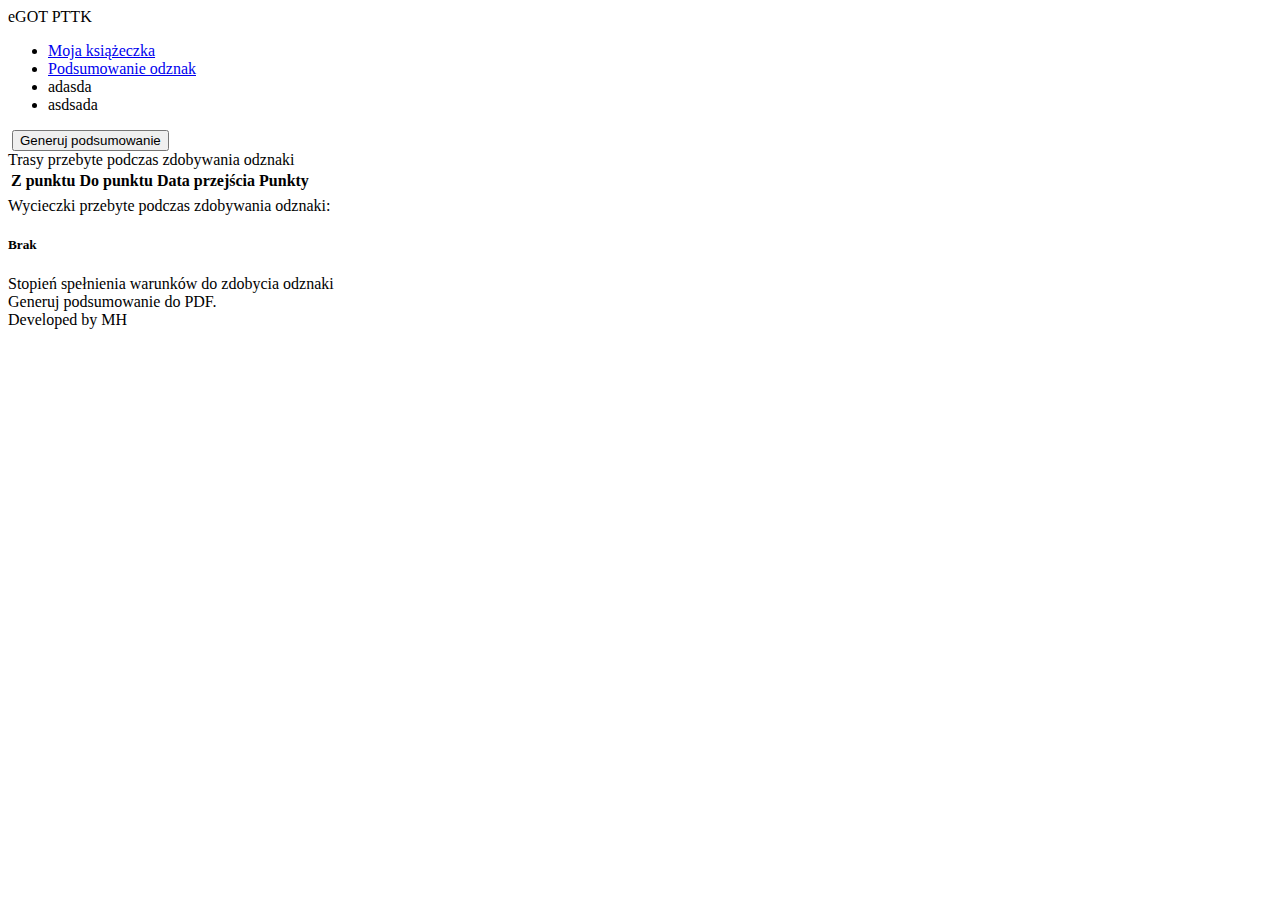
==== src/main/resources/templates/show-detailed-current.html @ 918b5dac "commit - working PU1 and PU2" ====
<!DOCTYPE html>
<html lang="en" xmlns:th="http://www.thymeleaf.org">
<head>
    <meta charset="UTF-8">
    <title>Title</title>
    <link rel="stylesheet" type="text/css" href="/stylesheets/test.css">
</head>
<body>
<header class="page-header">
    <span id="title">eGOT PTTK</span>
    <nav class="navigation-list">
        <ul>
            <li><a href="/trasy/show">Moja książeczka</a></li>
            <li><a href="/trasy/showSummary">Podsumowanie odznak</a></li>
            <li>adasda</li>
            <li>asdsada</li>
        </ul>
    </nav>
</header>
<div class="main-content">
    <div class="subpage-name"
         th:text="'Podsumowanie - w trakcie zdobywania odznaki: ' + ${currentBadgeCategory.name}"></div>
    <div class="current-badge-image-container">
        <img class="current-badge-image"
             th:src="'/stylesheets/images/odznakaPoziom'+${currentBadgeCategory.getHierarchyLevel()}+'.jpg'" />
        <button id="addRouteButton" onclick="showPopupForm()">Generuj podsumowanie</button>
    </div>

    <div>
        Trasy przebyte podczas zdobywania odznaki
    </div>
    <div>
        <div id="routes-container">
            <div id="table-wrapper">
                <table id="routes-from-user-book">
                    <thead>
                    <tr>
                        <th>Z punktu</th>
                        <th>Do punktu</th>
                        <th>Data przejścia</th>
                        <th>Punkty</th>
                    </tr>
                    </thead>
                    <tbody>
                    <th:block th:each="route : ${routes}">
                        <tr>
                            <td th:text="${route.isFromStartToEnd} ? ${route.route.startingPoint.name} : ${route.route.endPoint.name}"></td>
                            <td th:text="${route.isFromStartToEnd} ? ${route.route.endPoint.name} : ${route.route.startingPoint.name}"></td>
                            <td th:text="${route.dateOfCompletion}"></td>
                            <td th:text="${route.pointsAwarded}"></td>
                        </tr>
                    </th:block>
                    </tbody>
                </table>
            </div>
        </div>
    </div>

    <div>
        Wycieczki przebyte podczas zdobywania odznaki:
    </div>

    <div id="popup-crud" class="outer-popup" style="display:none;">
        <div class="middle-popup">
            <div class="inner-popup" id="inner-popup-pdf">
                <div class="close-popup" id="close-popup-pdf">+</div>
                <!--<span id="popupMessage">Abcdeef</span>-->
                <span id="pdf-form">
                    <span id="pdf-form-title"> Które części podsumowania wygenerować do pliku?. </span>
                    <form action="/trasy/getPdfSummaryCurrent">
                        <ul>
                            <li>
                                <input id="first-check" type="checkbox" value="Opcja1" name="pdf-options" />
                                <label for="first-check">przebyte trasy</label>
                            </li>
                            <li>
                                <input id="second-check" type="checkbox" value="Opcja2" name="pdf-options" />
                                <label for="second-check">przebyte wycieczki</label>
                            </li>
                            <li>
                                <input id="third-check" type="checkbox" value="Opcja3" name="pdf-options" />
                                <label for="third-check">stopień spełnienia warunków</label>
                            </li>
                            <li>
                                <input id="fourth-check" type="checkbox" value="Opcja4" name="pdf-options" />
                                <label for="fourth-check">lista tras do przebycia</label>
                            </li>
                        </ul>
                        <input type="submit" value="Generuj do PDF" />
                    </form>
                </span>
            </span>
            </div>
        </div>
    </div>

    <h5>Brak</h5>

    <div>
        Stopień spełnienia warunków do zdobycia odznaki
    </div>
    <div th:text="${summaryString}"></div>
    <div>
        <a th:href="@{'/trasy/getPdfSummaryCurrent'}">
            Generuj podsumowanie do PDF.
        </a>
    </div>

</div>



<footer id="book-footer">Developed by MH</footer>
</body>
</html>

<script>
    function showPopupForm() {
        var popup = document.getElementById("pdf-form");
        popup.style.display = "block";
        var popupCrud = document.getElementById("popup-crud");
        popupCrud.style.display = "";
        popupCrud.style.removeProperty("display");
    }
    document.querySelector('.close-popup').addEventListener("click", function () {
        document.querySelector('.outer-popup').style.display = "none";
    });
</script>
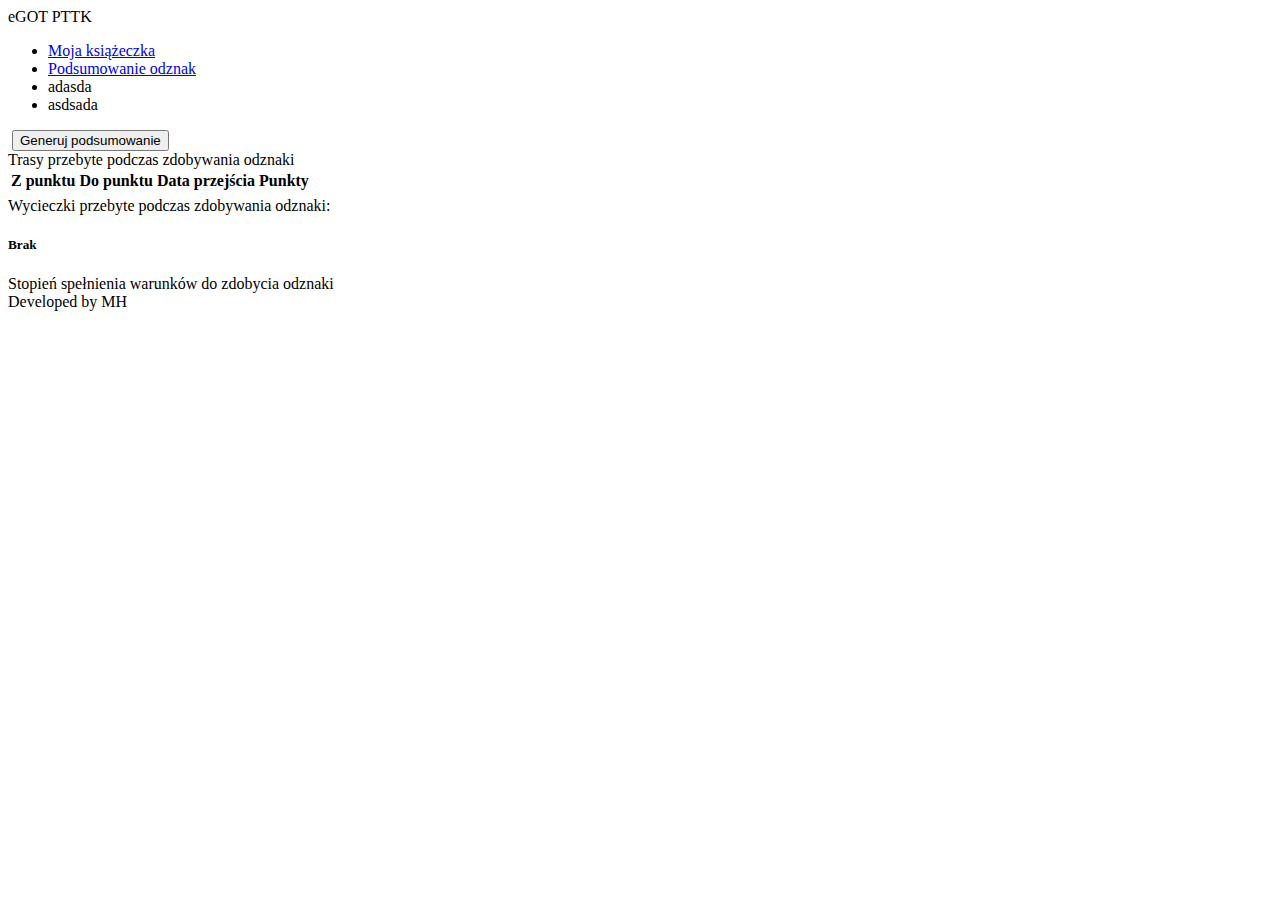
==== commit a866103e: "commit - working PU1 and PU2, added changes" ====
--- a/src/main/resources/templates/show-detailed-current.html
+++ b/src/main/resources/templates/show-detailed-current.html
@@ -66,24 +66,24 @@
                 <div class="close-popup" id="close-popup-pdf">+</div>
                 <!--<span id="popupMessage">Abcdeef</span>-->
                 <span id="pdf-form">
-                    <span id="pdf-form-title"> Które części podsumowania wygenerować do pliku?. </span>
-                    <form action="/trasy/getPdfSummaryCurrent">
+                    <span id="pdf-form-title"> Które części podsumowania wygenerować do pliku? </span>
+                    <form action="/trasy/getPdfSummaryCurrent" method="post">
                         <ul>
                             <li>
-                                <input id="first-check" type="checkbox" value="Opcja1" name="pdf-options" />
-                                <label for="first-check">przebyte trasy</label>
+                                <input id="first-check" type="checkbox" value="Opcja1" th:field="*{optionWrapper.option1}" name="pdf-options" />
+                                <label for="first-check" th:text="${optionWrapper.getDescription1()}"></label>
                             </li>
                             <li>
-                                <input id="second-check" type="checkbox" value="Opcja2" name="pdf-options" />
-                                <label for="second-check">przebyte wycieczki</label>
+                                <input id="second-check" type="checkbox" value="Opcja2" th:field="*{optionWrapper.option2}" name="pdf-options" />
+                                <label for="second-check" th:text="${optionWrapper.getDescription2()}"></label>
                             </li>
                             <li>
-                                <input id="third-check" type="checkbox" value="Opcja3" name="pdf-options" />
-                                <label for="third-check">stopień spełnienia warunków</label>
+                                <input id="third-check" type="checkbox" value="Opcja3" th:field="*{optionWrapper.option3}" name="pdf-options" />
+                                <label for="third-check" th:text="${optionWrapper.getDescription3()}"></label>
                             </li>
                             <li>
-                                <input id="fourth-check" type="checkbox" value="Opcja4" name="pdf-options" />
-                                <label for="fourth-check">lista tras do przebycia</label>
+                                <input id="fourth-check" type="checkbox" value="Opcja4" th:field="*{optionWrapper.option4}" name="pdf-options" />
+                                <label for="fourth-check" th:text="${optionWrapper.getDescription4()}"></label>
                             </li>
                         </ul>
                         <input type="submit" value="Generuj do PDF" />
@@ -100,11 +100,11 @@
         Stopień spełnienia warunków do zdobycia odznaki
     </div>
     <div th:text="${summaryString}"></div>
-    <div>
-        <a th:href="@{'/trasy/getPdfSummaryCurrent'}">
-            Generuj podsumowanie do PDF.
-        </a>
-    </div>
+    <!--<div>-->
+        <!--<a th:href="@{'/trasy/getPdfSummaryCurrent'}">-->
+            <!--Generuj podsumowanie do PDF.-->
+        <!--</a>-->
+    <!--</div>-->
 
 </div>
 
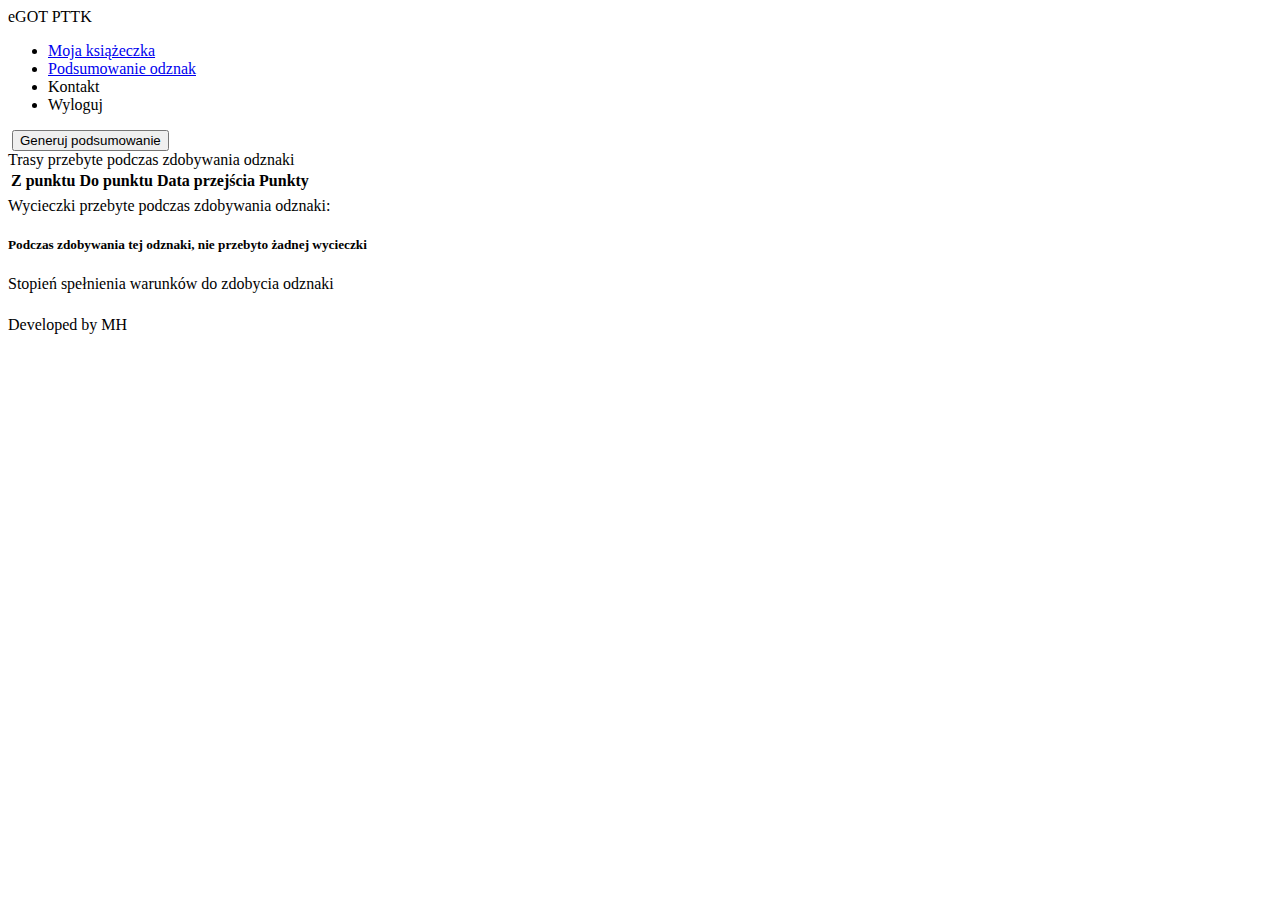
==== commit ee19d3b1: "final version day before" ====
--- a/src/main/resources/templates/show-detailed-current.html
+++ b/src/main/resources/templates/show-detailed-current.html
@@ -12,8 +12,8 @@
         <ul>
             <li><a href="/trasy/show">Moja książeczka</a></li>
             <li><a href="/trasy/showSummary">Podsumowanie odznak</a></li>
-            <li>adasda</li>
-            <li>asdsada</li>
+            <li>Kontakt</li>
+            <li>Wyloguj</li>
         </ul>
     </nav>
 </header>
@@ -26,7 +26,7 @@
         <button id="addRouteButton" onclick="showPopupForm()">Generuj podsumowanie</button>
     </div>
 
-    <div>
+    <div class="summary-subtitle">
         Trasy przebyte podczas zdobywania odznaki
     </div>
     <div>
@@ -56,7 +56,7 @@
         </div>
     </div>
 
-    <div>
+    <div class="summary-subtitle">
         Wycieczki przebyte podczas zdobywania odznaki:
     </div>
 
@@ -81,10 +81,10 @@
                                 <input id="third-check" type="checkbox" value="Opcja3" th:field="*{optionWrapper.option3}" name="pdf-options" />
                                 <label for="third-check" th:text="${optionWrapper.getDescription3()}"></label>
                             </li>
-                            <li>
-                                <input id="fourth-check" type="checkbox" value="Opcja4" th:field="*{optionWrapper.option4}" name="pdf-options" />
-                                <label for="fourth-check" th:text="${optionWrapper.getDescription4()}"></label>
-                            </li>
+                            <!--<li>-->
+                                <!--<input id="fourth-check" type="checkbox" value="Opcja4" th:field="*{optionWrapper.option4}" name="pdf-options" />-->
+                                <!--<label for="fourth-check" th:text="${optionWrapper.getDescription4()}"></label>-->
+                            <!--</li>-->
                         </ul>
                         <input type="submit" value="Generuj do PDF" />
                     </form>
@@ -94,12 +94,14 @@
         </div>
     </div>
 
-    <h5>Brak</h5>
+    <h5>Podczas zdobywania tej odznaki, nie przebyto żadnej wycieczki</h5>
 
-    <div>
+    <div class="summary-subtitle">
         Stopień spełnienia warunków do zdobycia odznaki
     </div>
-    <div th:text="${summaryString}"></div>
+
+
+    <h5><div th:text="${summaryString}"></div></h5>
     <!--<div>-->
         <!--<a th:href="@{'/trasy/getPdfSummaryCurrent'}">-->
             <!--Generuj podsumowanie do PDF.-->
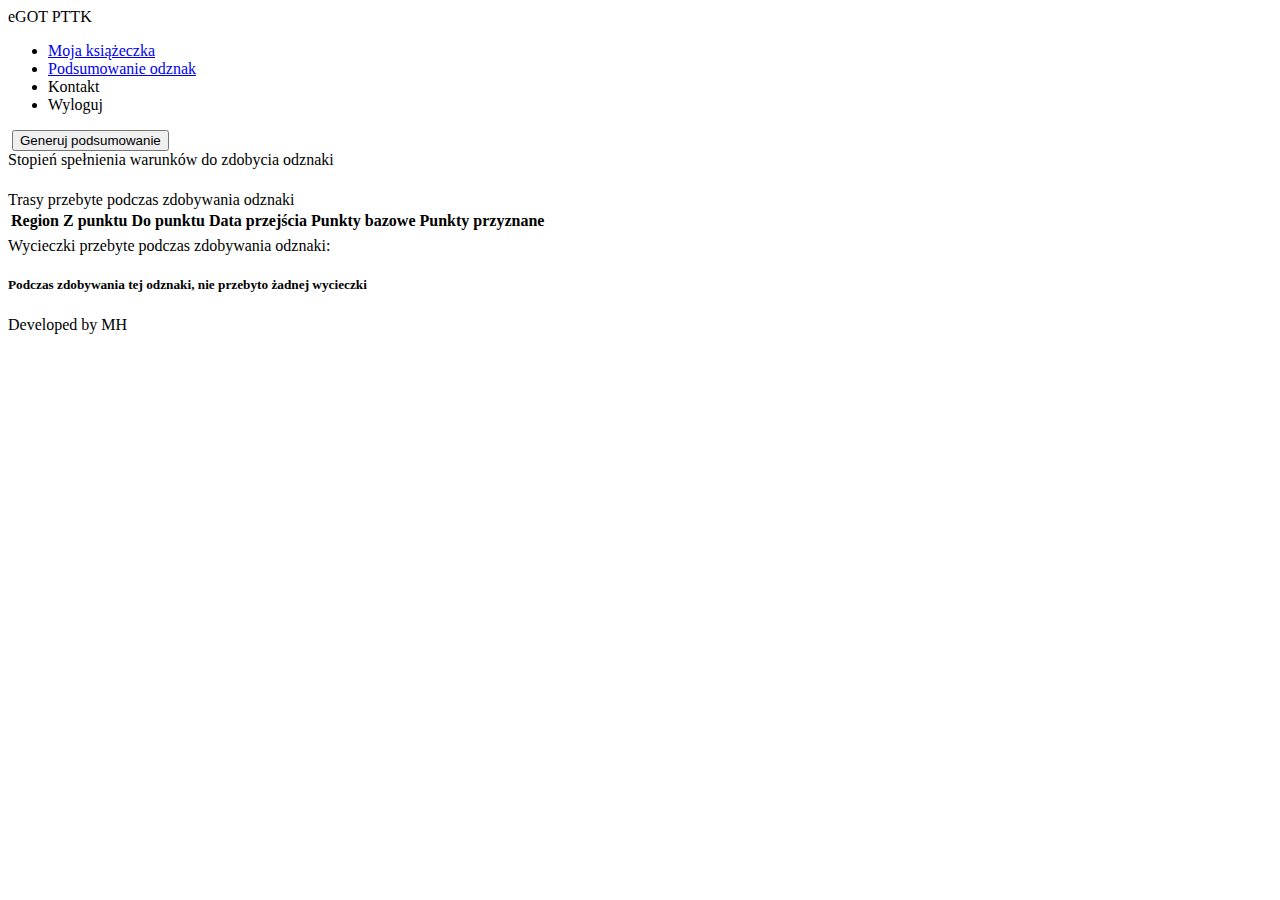
==== commit dbd856fc: "added some unit tests" ====
--- a/src/main/resources/templates/show-detailed-current.html
+++ b/src/main/resources/templates/show-detailed-current.html
@@ -2,7 +2,7 @@
 <html lang="en" xmlns:th="http://www.thymeleaf.org">
 <head>
     <meta charset="UTF-8">
-    <title>Title</title>
+    <title>Podsumowanie</title>
     <link rel="stylesheet" type="text/css" href="/stylesheets/test.css">
 </head>
 <body>
@@ -27,6 +27,12 @@
     </div>
 
     <div class="summary-subtitle">
+        Stopień spełnienia warunków do zdobycia odznaki
+    </div>
+
+    <h5><div th:text="${summaryString}"></div></h5>
+
+    <div class="summary-subtitle">
         Trasy przebyte podczas zdobywania odznaki
     </div>
     <div>
@@ -35,18 +41,22 @@
                 <table id="routes-from-user-book">
                     <thead>
                     <tr>
+                        <th>Region</th>
                         <th>Z punktu</th>
                         <th>Do punktu</th>
                         <th>Data przejścia</th>
-                        <th>Punkty</th>
+                        <th>Punkty bazowe</th>
+                        <th>Punkty przyznane</th>
                     </tr>
                     </thead>
                     <tbody>
                     <th:block th:each="route : ${routes}">
                         <tr>
+                            <td th:text="${route.route.getStartingPoint().region.name}"></td>
                             <td th:text="${route.isFromStartToEnd} ? ${route.route.startingPoint.name} : ${route.route.endPoint.name}"></td>
                             <td th:text="${route.isFromStartToEnd} ? ${route.route.endPoint.name} : ${route.route.startingPoint.name}"></td>
                             <td th:text="${route.dateOfCompletion}"></td>
+                            <td th:text="${route.isFromStartToEnd} ? ${route.route.getPointsStartToEnd()} : ${route.route.getPointsEndToStart()}"></td>
                             <td th:text="${route.pointsAwarded}"></td>
                         </tr>
                     </th:block>
@@ -96,18 +106,6 @@
 
     <h5>Podczas zdobywania tej odznaki, nie przebyto żadnej wycieczki</h5>
 
-    <div class="summary-subtitle">
-        Stopień spełnienia warunków do zdobycia odznaki
-    </div>
-
-
-    <h5><div th:text="${summaryString}"></div></h5>
-    <!--<div>-->
-        <!--<a th:href="@{'/trasy/getPdfSummaryCurrent'}">-->
-            <!--Generuj podsumowanie do PDF.-->
-        <!--</a>-->
-    <!--</div>-->
-
 </div>
 
 
